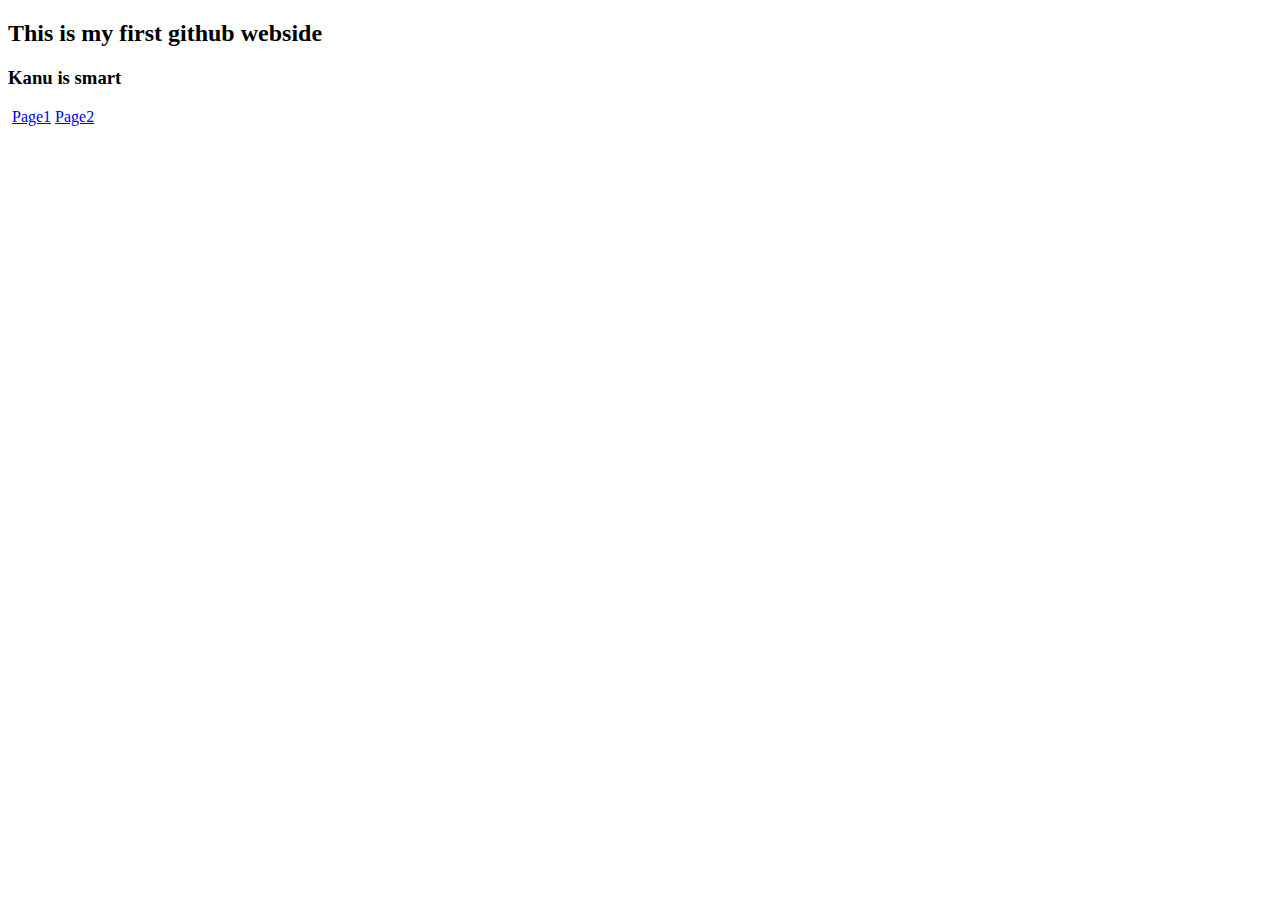
==== index.html @ bb06db7b "Update index.html" ====
<!DOCTYPE html>
<html lang="en">
<head>
    <link rel="stylesheet" href="style.css">
    <meta charset="UTF-8">
    <meta name="viewport" content="width=device-width, initial-scale=1.0">
    <title>My first github webside</title>
</head>
<body>
    <h2 class="class1">This is my first github webside</h2>
    <h3>Kanu is smart</h3>
    <img class="Image1" src="Images/html css javascript.png" alt="">
    <a class="Page1" href="Page1.html"target="_blank">Page1</a>
    <a class="Page2" href="Page2.html"target="_blank">Page2</a>
</body>
</html>
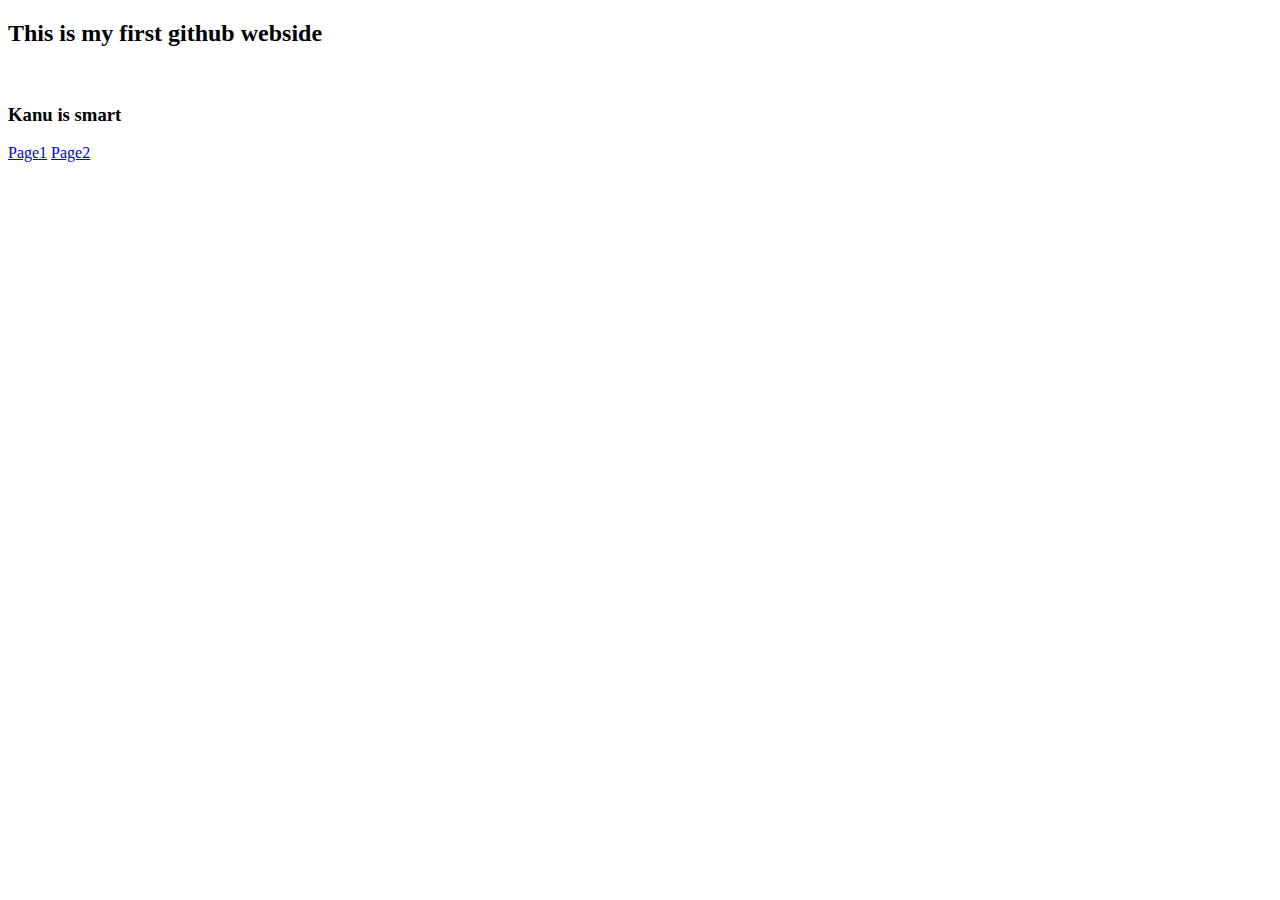
==== commit d253a5df: "Update index.html" ====
--- a/index.html
+++ b/index.html
@@ -8,8 +8,8 @@
 </head>
 <body>
     <h2 class="class1">This is my first github webside</h2>
+    <img class="Image1" src="Images/html css javascript.png" alt="">
     <h3>Kanu is smart</h3>
-    <img class="Image1" src="Images/html css javascript.png" alt="">
     <a class="Page1" href="Page1.html"target="_blank">Page1</a>
     <a class="Page2" href="Page2.html"target="_blank">Page2</a>
 </body>
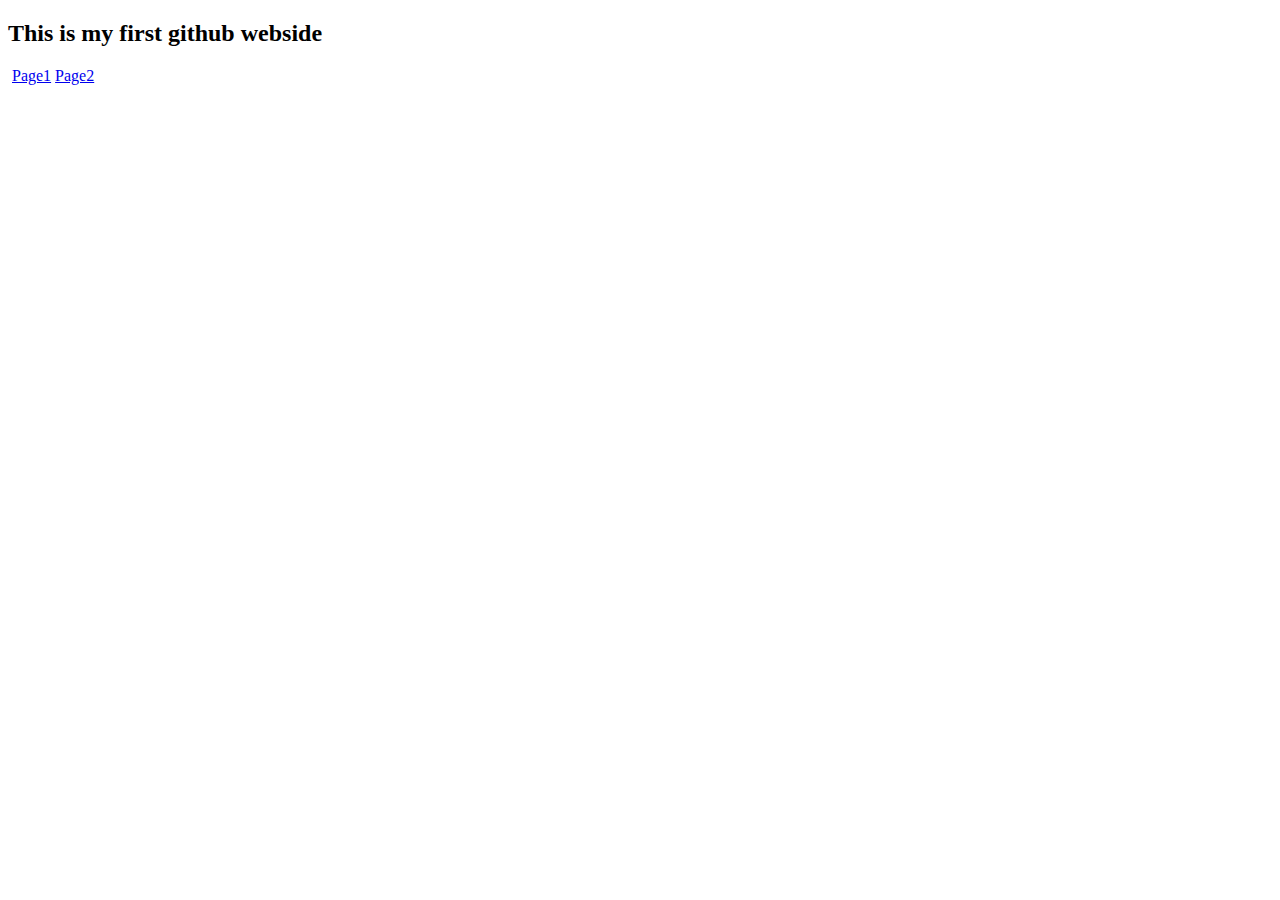
==== commit 7850b8cf: "Update index.html" ====
--- a/index.html
+++ b/index.html
@@ -9,7 +9,6 @@
 <body>
     <h2 class="class1">This is my first github webside</h2>
     <img class="Image1" src="Images/html css javascript.png" alt="">
-    <h3>Kanu is smart</h3>
     <a class="Page1" href="Page1.html"target="_blank">Page1</a>
     <a class="Page2" href="Page2.html"target="_blank">Page2</a>
 </body>
